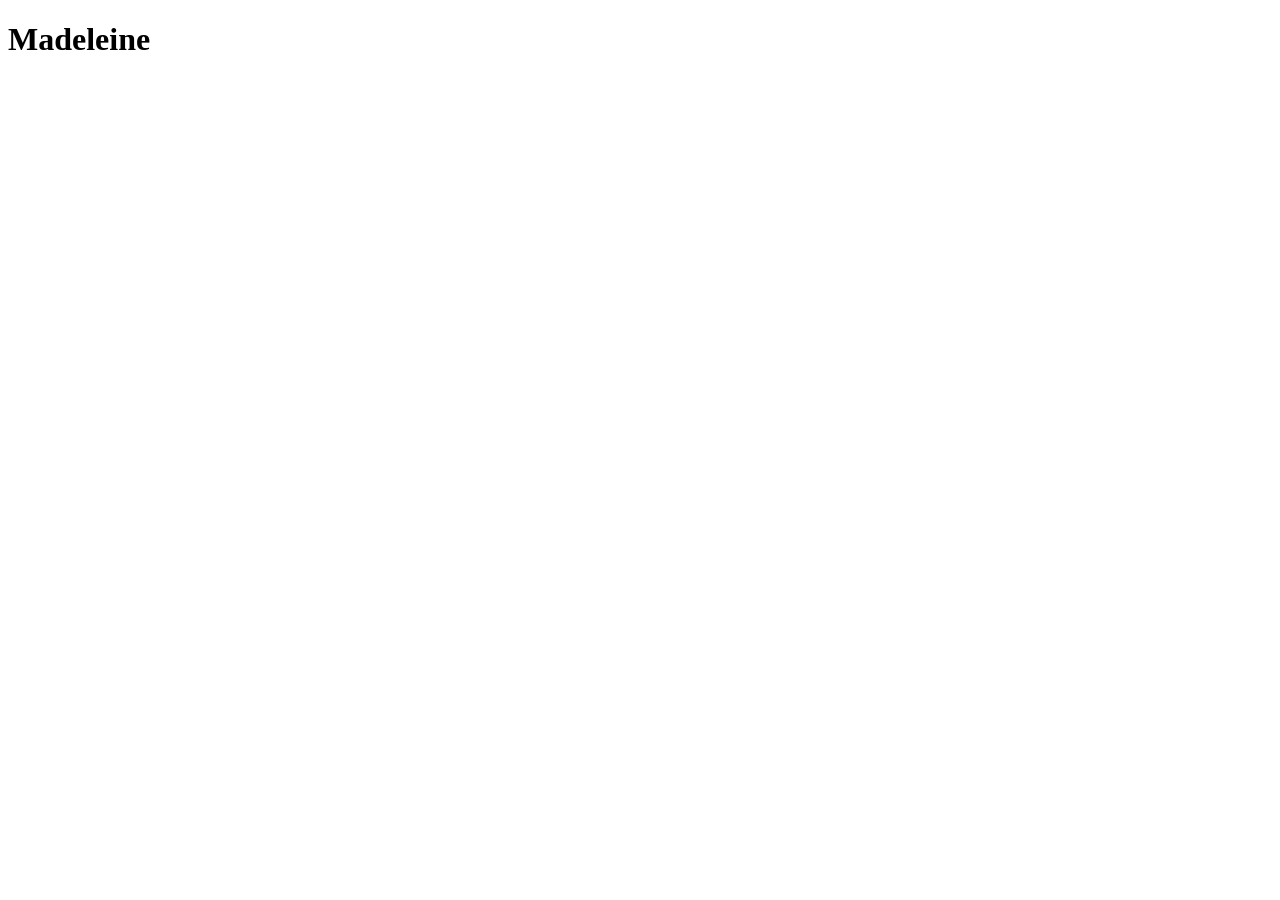
==== flask/templates/index.html @ c2323f56 "render template" ====
<!DOCTYPE html>
<html lang="en">
<head>
    <meta charset="UTF-8">
    <meta name="viewport" content="width=device-width, initial-scale=1.0">
    <title>Document</title>
</head>
<body>
    <h1>Madeleine</h1>
</body>
</html>
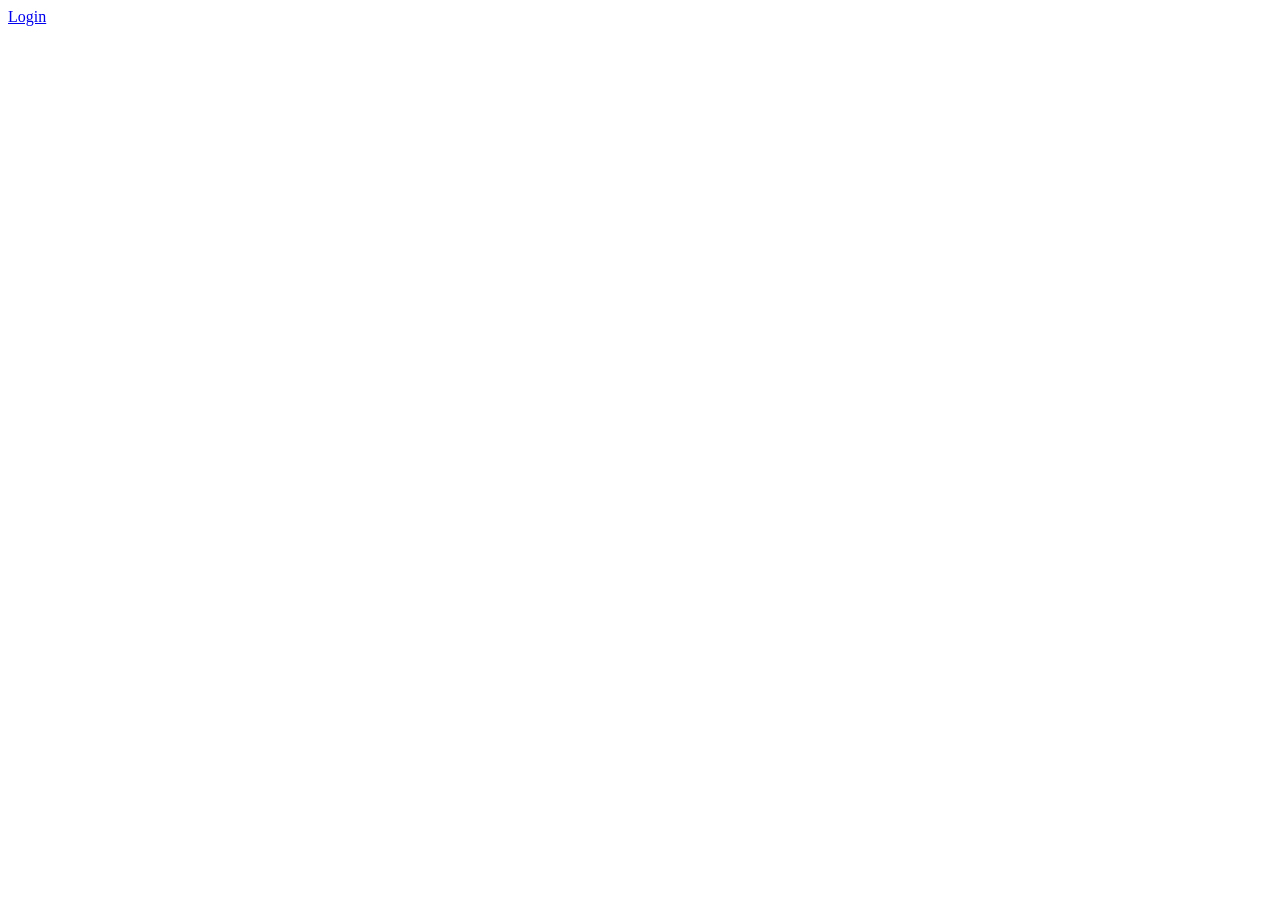
==== commit a9fd9fae: "made redirection" ====
--- a/flask/templates/index.html
+++ b/flask/templates/index.html
@@ -6,6 +6,6 @@
     <title>Document</title>
 </head>
 <body>
-    <h1>Madeleine</h1>
+    <a href="login">Login</a>
 </body>
 </html>
